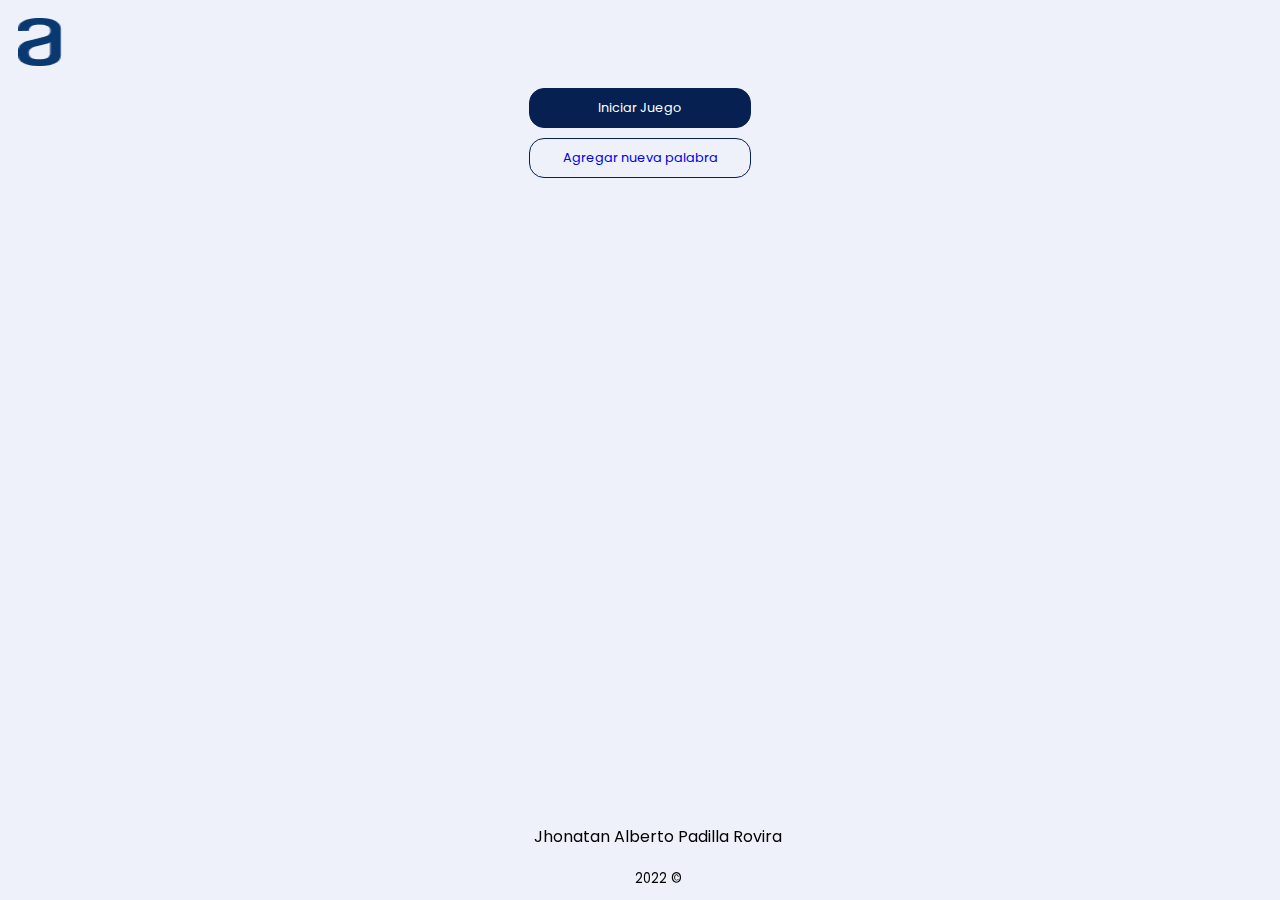
==== index.html @ 768c1777 "Se maquetó y se estilizo el sitio" ====
<!DOCTYPE html>
<html lang="en">
<head>
    <meta charset="UTF-8">
    <meta http-equiv="X-UA-Compatible" content="IE=edge">
    <meta name="viewport" content="width=device-width, initial-scale=1.0">
    <title>Ahorcado</title>
    <link rel="stylesheet" href="./css/style.css">
</head>
<body>
    <header>
        <a href="https://www.aluracursos.com/" target="_blank">
            <img src="./img/alura.png" alt="logo alura">
        </a>
    </header>
    <div class="container">
        <main class="main">
              <div class="buttons">
                  <a href="game.html" class="btn btn-blue border-blue">Iniciar Juego</a>
                  <a href="add-worlds.html" class="btn btn-white border-blue">Agregar nueva palabra</a>
              </div>  
        </main>
    </div>
    <footer>
        <p>Jhonatan Alberto Padilla Rovira</p>
        <small>2022 &copy;</small>
    </footer>
</body>
</html>
---- css/style.css ----
@import url('https://fonts.googleapis.com/css2?family=Poppins:ital,wght@0,100;0,200;0,400;0,500;1,100;1,200&display=swap');

:root{
    --bg-color:#EFF1FA;
    --dark-blue:#052051;
    --ligth-blue:#0A3871;
}

body{
    background:var(--bg-color);
    font-family: 'Poppins', sans-serif;
    overflow-x: hidden;
}

header a img{
    width:44px;
    height:48px;
    padding: 10px;
}
.container{
    display:flex;
    flex-direction: column;
    justify-content: center;
    align-items: center;
    width: 100%;
    height:calc(100vh - 150px);

}
.buttons{
    display: flex;
    flex-direction: column;
    justify-content: center;
    align-items: center;
}
.group-button{
    display: flex;
    justify-content: center;
}
.btn{
    padding: 10px;
    margin: 5px;
    border-radius: 15px;
    width:200px;
    text-decoration: none;
    text-align: center;
    font-size: 0.8rem;
}
.btn-blue{
    background: var(--dark-blue);
    color: white;
}
.border-blue{
    border: 1px solid var(--dark-blue) ;
}

.border-white{
    background: white;
    color: var(--dark-blue);
}
footer{
    padding:10px;
    text-align:center;
    bottom: 0;
    position: fixed;
    width: 100%;
}

.message{
    text-align: center;
    display: block;
    font-size: 0.8em;
    color:rgb(141, 140, 140);
}
.text{
    font-weight: 500;
}
.text-blue{
    color: var(--dark-blue);
}
.section{
    height:calc(30%);
    display: flex;
    justify-content: center;
    align-items: center;
    flex-direction: column;
}
main{
    display: flex;
    flex-direction: column;
    align-items: center;
    width: 90%;
    height: 100%;
}

.world{
    text-align: center;
    font-weight: 700;
    text-transform: uppercase;
}

.letters{
    text-align: center;
    font-weight: 500;
    text-transform: uppercase;
}


@media (max-width: 700px){
    .group-button{
        width: 100%;
        display: flex;
        flex-direction: column;
        justify-content: center;
        align-items: center;
    }
    .btn{
        width: 90%;
    }
}
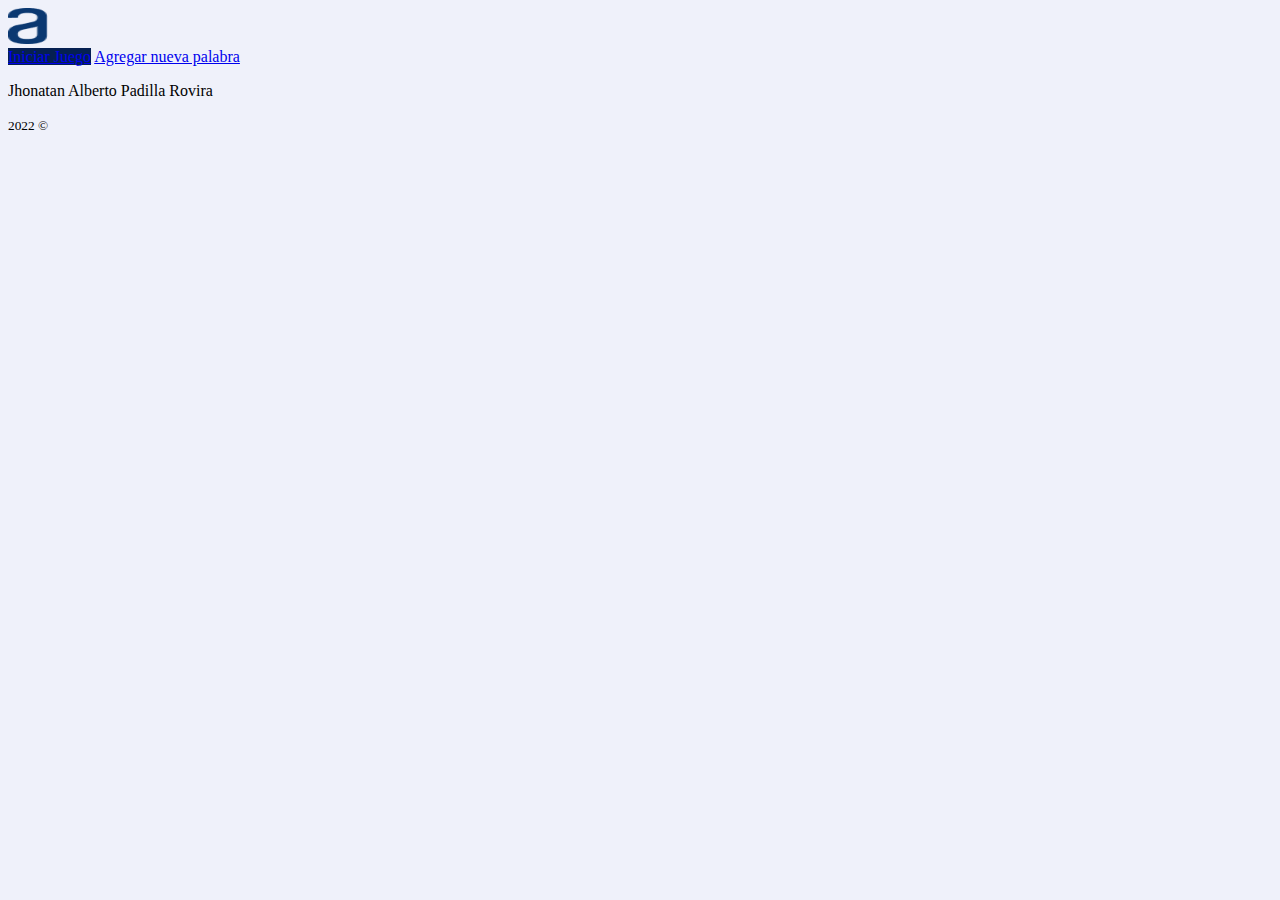
==== commit 1652de57: "Actualizaciones en los estilos y funciones" ====
--- a/index.html
+++ b/index.html
@@ -5,23 +5,37 @@
     <meta http-equiv="X-UA-Compatible" content="IE=edge">
     <meta name="viewport" content="width=device-width, initial-scale=1.0">
     <title>Ahorcado</title>
-    <link rel="stylesheet" href="./css/style.css">
+    <link rel="stylesheet" href="https://cdn.jsdelivr.net/npm/bootstrap@4.6.1/dist/css/bootstrap.min.css" integrity="sha384-zCbKRCUGaJDkqS1kPbPd7TveP5iyJE0EjAuZQTgFLD2ylzuqKfdKlfG/eSrtxUkn" crossorigin="anonymous">
+    <link rel="stylesheet" href="./css/generales.css">
 </head>
 <body>
-    <header>
-        <a href="https://www.aluracursos.com/" target="_blank">
-            <img src="./img/alura.png" alt="logo alura">
-        </a>
-    </header>
+    <nav class="navbar navbar-light">
+          <a
+            class="navbar-brand"
+            href="https://www.aluracursos.com/"
+            target="_blank"
+          >
+            <img
+              src="./img/alura.png"
+              alt=""
+              class="p2"
+              width="40px"
+              height="36px"
+            />
+          </a>
+      </nav>
     <div class="container">
-        <main class="main">
-              <div class="buttons">
-                  <a href="game.html" class="btn btn-blue border-blue">Iniciar Juego</a>
-                  <a href="add-worlds.html" class="btn btn-white border-blue">Agregar nueva palabra</a>
-              </div>  
-        </main>
+        <div class="row p-4">
+            <div class="col-lg-3 col-md-6 col-sm-12 d-flex
+            justify-content-center align-items-center">
+                <div class="btn-group-vertical">
+                    <a href="game.html" class="btn btn-primary">Iniciar Juego</a>
+                    <a href="add-words.html" class="btn btn-outline-secondary">Agregar nueva palabra</a>
+                </div>  
+            </div>
+        </div>
     </div>
-    <footer>
+    <footer class="footer text-center fixed-bottom">
         <p>Jhonatan Alberto Padilla Rovira</p>
         <small>2022 &copy;</small>
     </footer>
--- a/css/generales.css
+++ b/css/generales.css
@@ -0,0 +1,14 @@
+@import url('https://fonts.googleapis.com/css2?family=Poppins:ital,wght@0,100;0,200;0,400;0,500;1,100;1,200&display=swap');
+
+:root{
+    --bg-color:#EFF1FA;
+    --dark-blue:#052051;
+    --ligth-blue:#0A3871;
+}
+
+body, nav{
+    background: var(--bg-color) !important;
+}
+.btn-primary{
+    background: var(--dark-blue)
+}